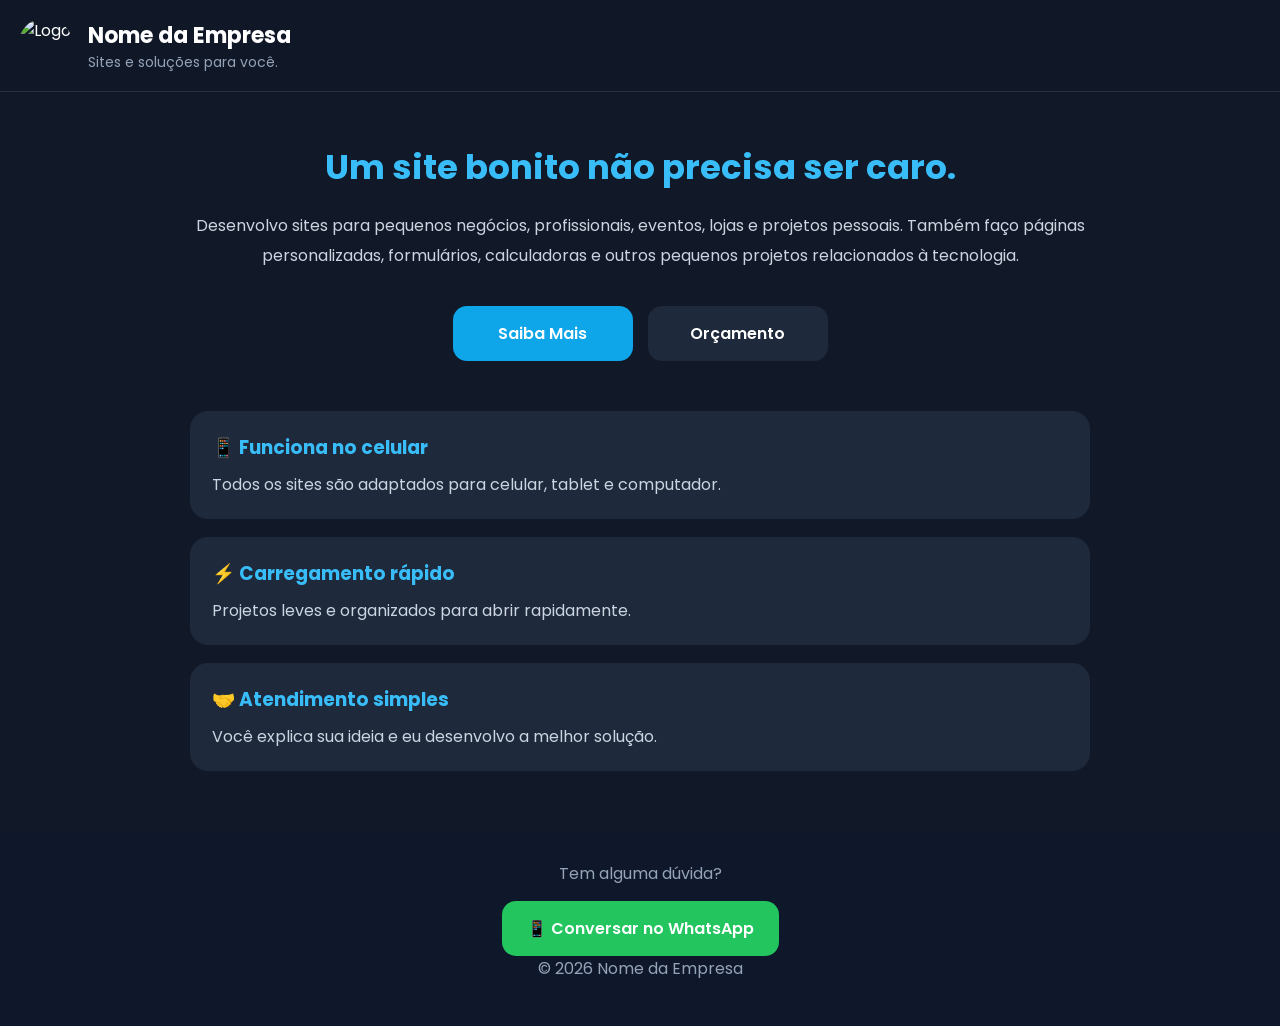
==== index.html @ ca3442b4 "Add files via upload" ====
<!DOCTYPE html>
<html lang="pt-BR">
<head>

<meta charset="UTF-8">
<meta name="viewport" content="width=device-width, initial-scale=1">

<title>Nome da Empresa</title>

<meta name="description" content="Criação de sites, páginas personalizadas e pequenos projetos de tecnologia.">

<link rel="stylesheet" href="style.css">

<link rel="preconnect" href="https://fonts.googleapis.com">
<link rel="preconnect" href="https://fonts.gstatic.com" crossorigin>

<link href="https://fonts.googleapis.com/css2?family=Poppins:wght@300;400;500;600;700&display=swap" rel="stylesheet">

</head>

<body>

<header>

<div class="logo">

<img src="logo.png" alt="Logo">

<div>

<h1>Nome da Empresa</h1>

<p>Sites e soluções para você.</p>

</div>

</div>

</header>

<main>

<section class="inicio">

<h2>Um site bonito não precisa ser caro.</h2>

<p>

Desenvolvo sites para pequenos negócios, profissionais,
eventos, lojas e projetos pessoais.

Também faço páginas personalizadas, formulários,
calculadoras e outros pequenos projetos relacionados
à tecnologia.

</p>

<div class="botoes">

<a href="saiba-mais.html" class="botao">

Saiba Mais

</a>

<a href="orcamento.html" class="botao secundario">

Orçamento

</a>

</div>

</section>

<section class="destaques">

<div class="item">

<h3>📱 Funciona no celular</h3>

<p>

Todos os sites são adaptados para celular,
tablet e computador.

</p>

</div>

<div class="item">

<h3>⚡ Carregamento rápido</h3>

<p>

Projetos leves e organizados para abrir rapidamente.

</p>

</div>

<div class="item">

<h3>🤝 Atendimento simples</h3>

<p>

Você explica sua ideia e eu desenvolvo a melhor solução.

</p>

</div>

</section>

</main>

<footer>

<p>

Tem alguma dúvida?

</p>

<a
class="whatsapp"
href="https://wa.me/556299772711?text=Olá!%20Gostaria%20de%20fazer%20um%20orçamento.">

📱 Conversar no WhatsApp

</a>

<p class="direitos">

© 2026 Nome da Empresa

</p>

</footer>

<script src="script.js" defer></script>

</body>
</html>
---- style.css ----
/* ===== GERAL ===== */

@import url('https://fonts.googleapis.com/css2?family=Poppins:wght@300;400;500;600;700&display=swap');

*{
    margin:0;
    padding:0;
    box-sizing:border-box;
    font-family:"Poppins",sans-serif;
}

html{
    scroll-behavior:smooth;
}

body{
    background:#111827;
    color:#fff;
}

/* ===== CABEÇALHO ===== */

header{

    position:sticky;
    top:0;

    background:#111827ee;

    backdrop-filter:blur(12px);

    padding:18px;

    border-bottom:1px solid #243244;

    z-index:999;

}

.logo{

    display:flex;

    align-items:center;

    gap:15px;

}

.logo img{

    width:55px;
    height:55px;

    border-radius:50%;

}

.logo h1{

    font-size:22px;

}

.logo p{

    color:#94a3b8;

    font-size:14px;

}

/* ===== CONTEÚDO ===== */

main{

    width:92%;
    max-width:900px;

    margin:auto;

}

.inicio,
.titulo,
.contato,
.chamada{

    text-align:center;

    margin:50px 0;

}

.inicio h2,
.titulo h2,
.contato h2,
.chamada h2{

    font-size:34px;

    color:#38bdf8;

    margin-bottom:18px;

}

.inicio p,
.titulo p,
.contato p,
.chamada p{

    color:#cbd5e1;

    line-height:30px;

}

/* ===== BOTÕES ===== */

.botoes{

    display:flex;

    gap:15px;

    justify-content:center;

    flex-wrap:wrap;

    margin-top:35px;

}

.botao{

    background:#0ea5e9;

    color:white;

    text-decoration:none;

    padding:15px 28px;

    border-radius:14px;

    font-weight:600;

    transition:.3s;

    min-width:180px;

    text-align:center;

}

.botao:hover{

    background:#0284c7;

    transform:translateY(-3px);

}

.secundario{

    background:#1e293b;

}

.secundario:hover{

    background:#334155;

}

/* ===== CARDS ===== */

.cards{

    display:flex;

    flex-direction:column;

    gap:20px;

    margin:40px 0;

}

.card{

    background:#1e293b;

    border-radius:18px;

    padding:25px;

    border:1px solid #334155;

}

.card h3{

    color:#38bdf8;

    margin-bottom:12px;

}

.card h2{

    margin:10px 0;

}

.card p{

    color:#cbd5e1;

    line-height:28px;

}

.card:hover{

    border-color:#38bdf8;

}

/* ===== SELO ===== */

.selo{

    display:inline-block;

    background:#38bdf8;

    color:#111827;

    padding:6px 12px;

    border-radius:999px;

    font-size:12px;

    font-weight:bold;

    margin-bottom:15px;

}

/* ===== ITENS ===== */

.item{

    background:#1e293b;

    padding:22px;

    border-radius:18px;

    margin-bottom:18px;

}

.item h3{

    color:#38bdf8;

    margin-bottom:10px;

}

.item p{

    color:#cbd5e1;

}

/* ===== RODAPÉ ===== */

footer{

    margin-top:60px;

    background:#0f172a;

    padding:30px;

    text-align:center;

}

footer p{

    color:#94a3b8;

    margin-bottom:15px;

}

/* ===== WHATSAPP ===== */

.whatsapp{

    display:inline-block;

    background:#22c55e;

    color:white;

    text-decoration:none;

    padding:15px 25px;

    border-radius:14px;

    font-weight:600;

    transition:.3s;

}

.whatsapp:hover{

    background:#16a34a;

}

/* ===== CELULAR ===== */

@media(max-width:768px){

.logo{

    justify-content:center;

}

.logo h1{

    font-size:20px;

}

.inicio h2,
.titulo h2,
.contato h2,
.chamada h2{

    font-size:28px;

}

.botao{

    width:100%;

}

.whatsapp{

    width:100%;

}

}
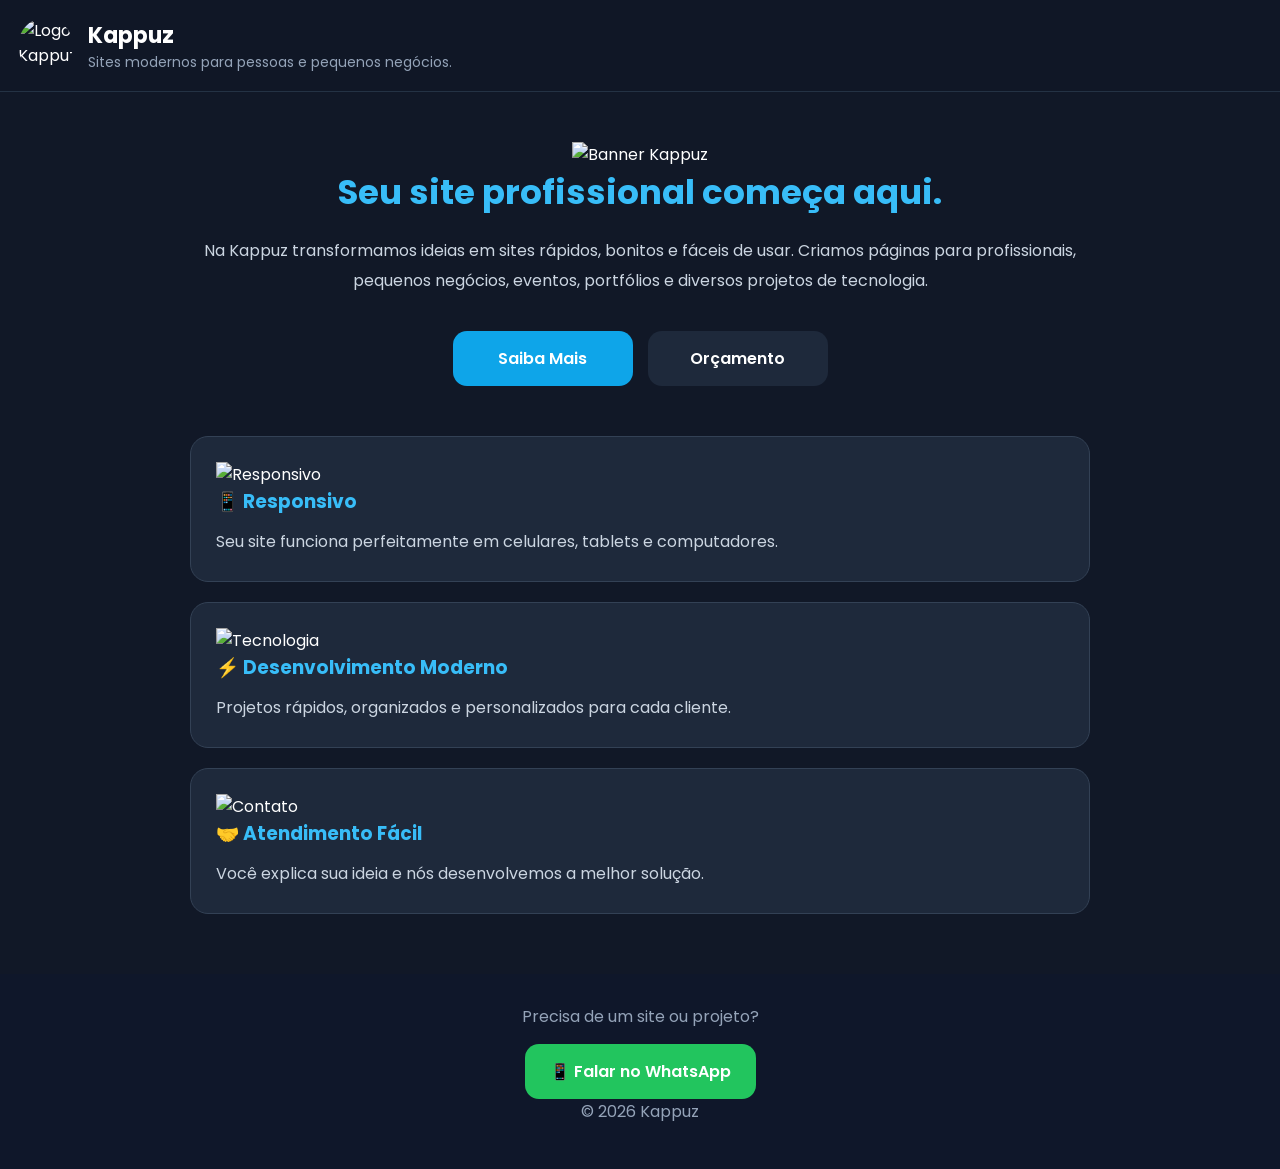
==== commit 2dfdb4c1: "Update index.html" ====
--- a/index.html
+++ b/index.html
@@ -3,11 +3,11 @@
 <head>
 
 <meta charset="UTF-8">
-<meta name="viewport" content="width=device-width, initial-scale=1">
+<meta name="viewport" content="width=device-width, initial-scale=1.0">
 
-<title>Nome da Empresa</title>
+<title>Kappuz | Criação de Sites</title>
 
-<meta name="description" content="Criação de sites, páginas personalizadas e pequenos projetos de tecnologia.">
+<meta name="description" content="Criação de sites modernos, rápidos e personalizados.">
 
 <link rel="stylesheet" href="style.css">
 
@@ -24,13 +24,13 @@
 
 <div class="logo">
 
-<img src="logo.png" alt="Logo">
+<img src="imagens/pngs/logo.png" alt="Logo Kappuz">
 
 <div>
 
-<h1>Nome da Empresa</h1>
+<h1>Kappuz</h1>
 
-<p>Sites e soluções para você.</p>
+<p>Sites modernos para pessoas e pequenos negócios.</p>
 
 </div>
 
@@ -42,16 +42,19 @@
 
 <section class="inicio">
 
-<h2>Um site bonito não precisa ser caro.</h2>
+<div class="hero">
+
+<img src="imagens/pngs/banner.png" alt="Banner Kappuz">
+
+</div>
+
+<h2>Seu site profissional começa aqui.</h2>
 
 <p>
 
-Desenvolvo sites para pequenos negócios, profissionais,
-eventos, lojas e projetos pessoais.
-
-Também faço páginas personalizadas, formulários,
-calculadoras e outros pequenos projetos relacionados
-à tecnologia.
+Na Kappuz transformamos ideias em sites rápidos, bonitos e fáceis de usar.
+Criamos páginas para profissionais, pequenos negócios, eventos, portfólios
+e diversos projetos de tecnologia.
 
 </p>
 
@@ -73,40 +76,46 @@
 
 </section>
 
-<section class="destaques">
+<section class="cards">
 
-<div class="item">
+<div class="card">
 
-<h3>📱 Funciona no celular</h3>
+<img src="imagens/pngs/responsivo.png" alt="Responsivo">
+
+<h3>📱 Responsivo</h3>
 
 <p>
 
-Todos os sites são adaptados para celular,
-tablet e computador.
+Seu site funciona perfeitamente em celulares,
+tablets e computadores.
 
 </p>
 
 </div>
 
-<div class="item">
+<div class="card">
 
-<h3>⚡ Carregamento rápido</h3>
+<img src="imagens/pngs/tecnologia.png" alt="Tecnologia">
+
+<h3>⚡ Desenvolvimento Moderno</h3>
 
 <p>
 
-Projetos leves e organizados para abrir rapidamente.
+Projetos rápidos, organizados e personalizados para cada cliente.
 
 </p>
 
 </div>
 
-<div class="item">
+<div class="card">
 
-<h3>🤝 Atendimento simples</h3>
+<img src="imagens/pngs/contato.png" alt="Contato">
+
+<h3>🤝 Atendimento Fácil</h3>
 
 <p>
 
-Você explica sua ideia e eu desenvolvo a melhor solução.
+Você explica sua ideia e nós desenvolvemos a melhor solução.
 
 </p>
 
@@ -118,29 +127,27 @@
 
 <footer>
 
-<p>
-
-Tem alguma dúvida?
-
-</p>
+<p>Precisa de um site ou projeto?</p>
 
 <a
-class="whatsapp"
-href="https://wa.me/556299772711?text=Olá!%20Gostaria%20de%20fazer%20um%20orçamento.">
 
-📱 Conversar no WhatsApp
+href="https://wa.me/5562999772711?text=Olá!%20Gostaria%20de%20fazer%20um%20orçamento."
+
+class="whatsapp">
+
+📱 Falar no WhatsApp
 
 </a>
 
 <p class="direitos">
 
-© 2026 Nome da Empresa
+© 2026 Kappuz
 
 </p>
 
 </footer>
 
-<script src="script.js" defer></script>
+<script src="script.js"></script>
 
 </body>
-</html>+</html>
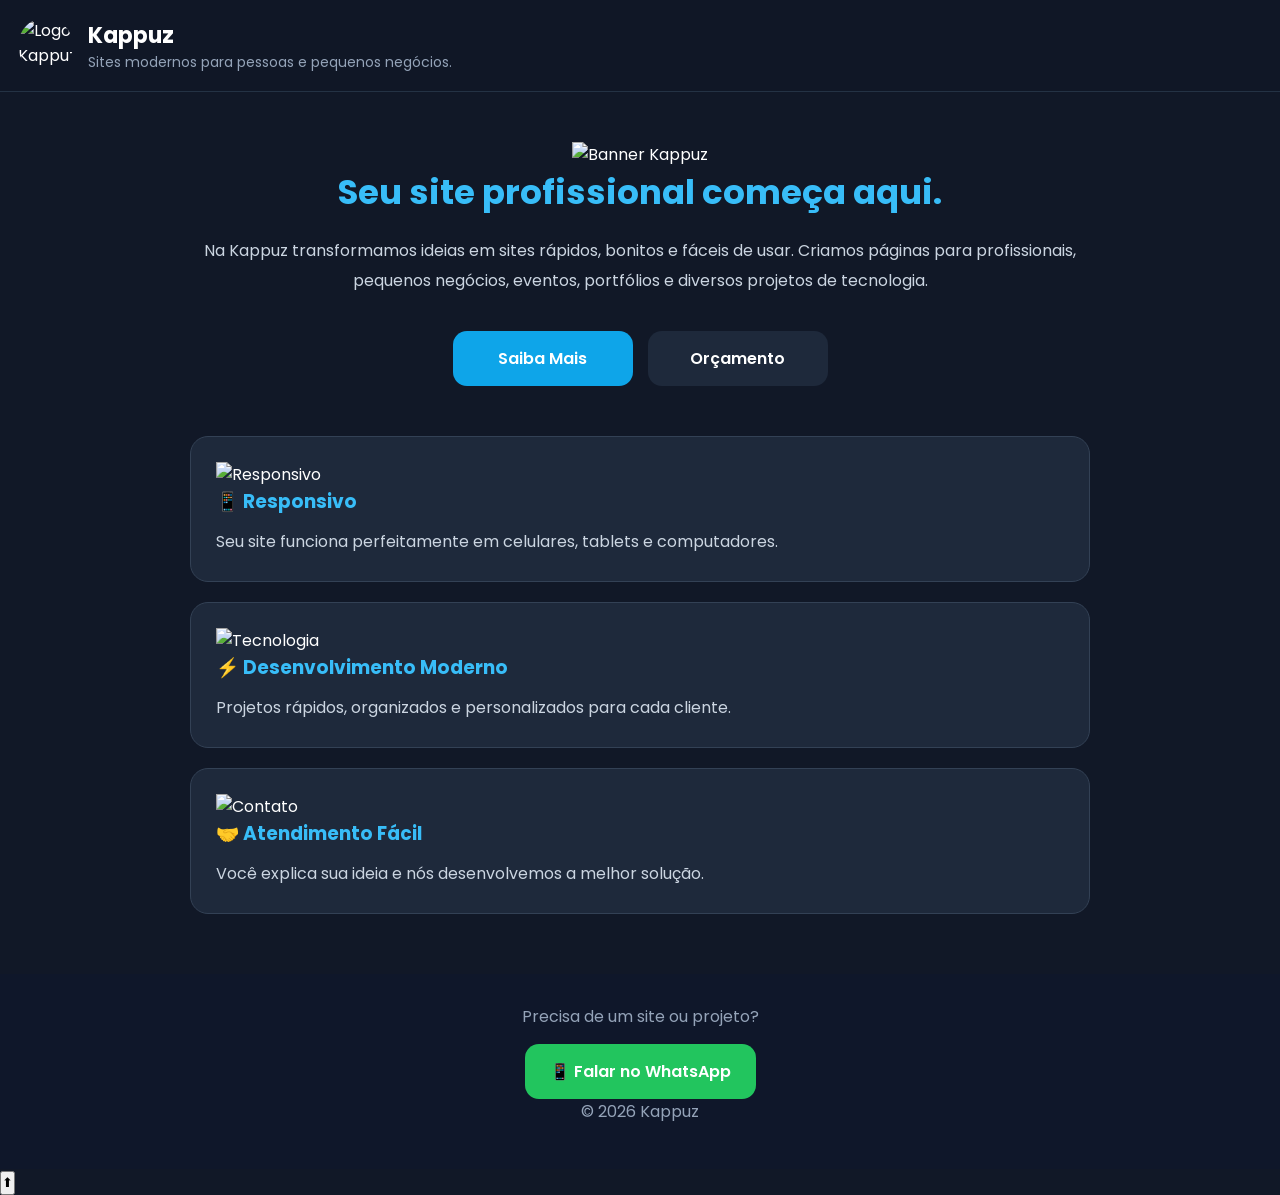
==== commit 5a2a6552: "Update index.html" ====
--- a/index.html
+++ b/index.html
@@ -1,7 +1,14 @@
 <!DOCTYPE html>
 <html lang="pt-BR">
 <head>
+<link rel="manifest" href="manifest.json">
 
+<meta name="theme-color" content="#0ea5e9">
+
+<link rel="icon" href="imagens/pngs/logo.png" type="image/png">
+
+<link rel="apple-touch-icon" href="imagens/pngs/logo.png">
+  
 <meta charset="UTF-8">
 <meta name="viewport" content="width=device-width, initial-scale=1.0">
 
--- a/style.css
+++ b/style.css
@@ -365,4 +365,62 @@
 
 }
 
-}+}
+
+/* ===== 404 ===== */
+
+.erro404{
+
+    min-height:100vh;
+
+    display:flex;
+
+    flex-direction:column;
+
+    justify-content:center;
+
+    align-items:center;
+
+    text-align:center;
+
+    padding:30px;
+
+}
+
+.logo404{
+
+    width:120px;
+
+    margin-bottom:25px;
+
+}
+
+.erro404 h1{
+
+    font-size:110px;
+
+    color:#38bdf8;
+
+    margin-bottom:10px;
+
+}
+
+.erro404 h2{
+
+    font-size:34px;
+
+    margin-bottom:20px;
+
+}
+
+.erro404 p{
+
+    max-width:550px;
+
+    color:#cbd5e1;
+
+    line-height:30px;
+
+    margin-bottom:35px;
+
+}
